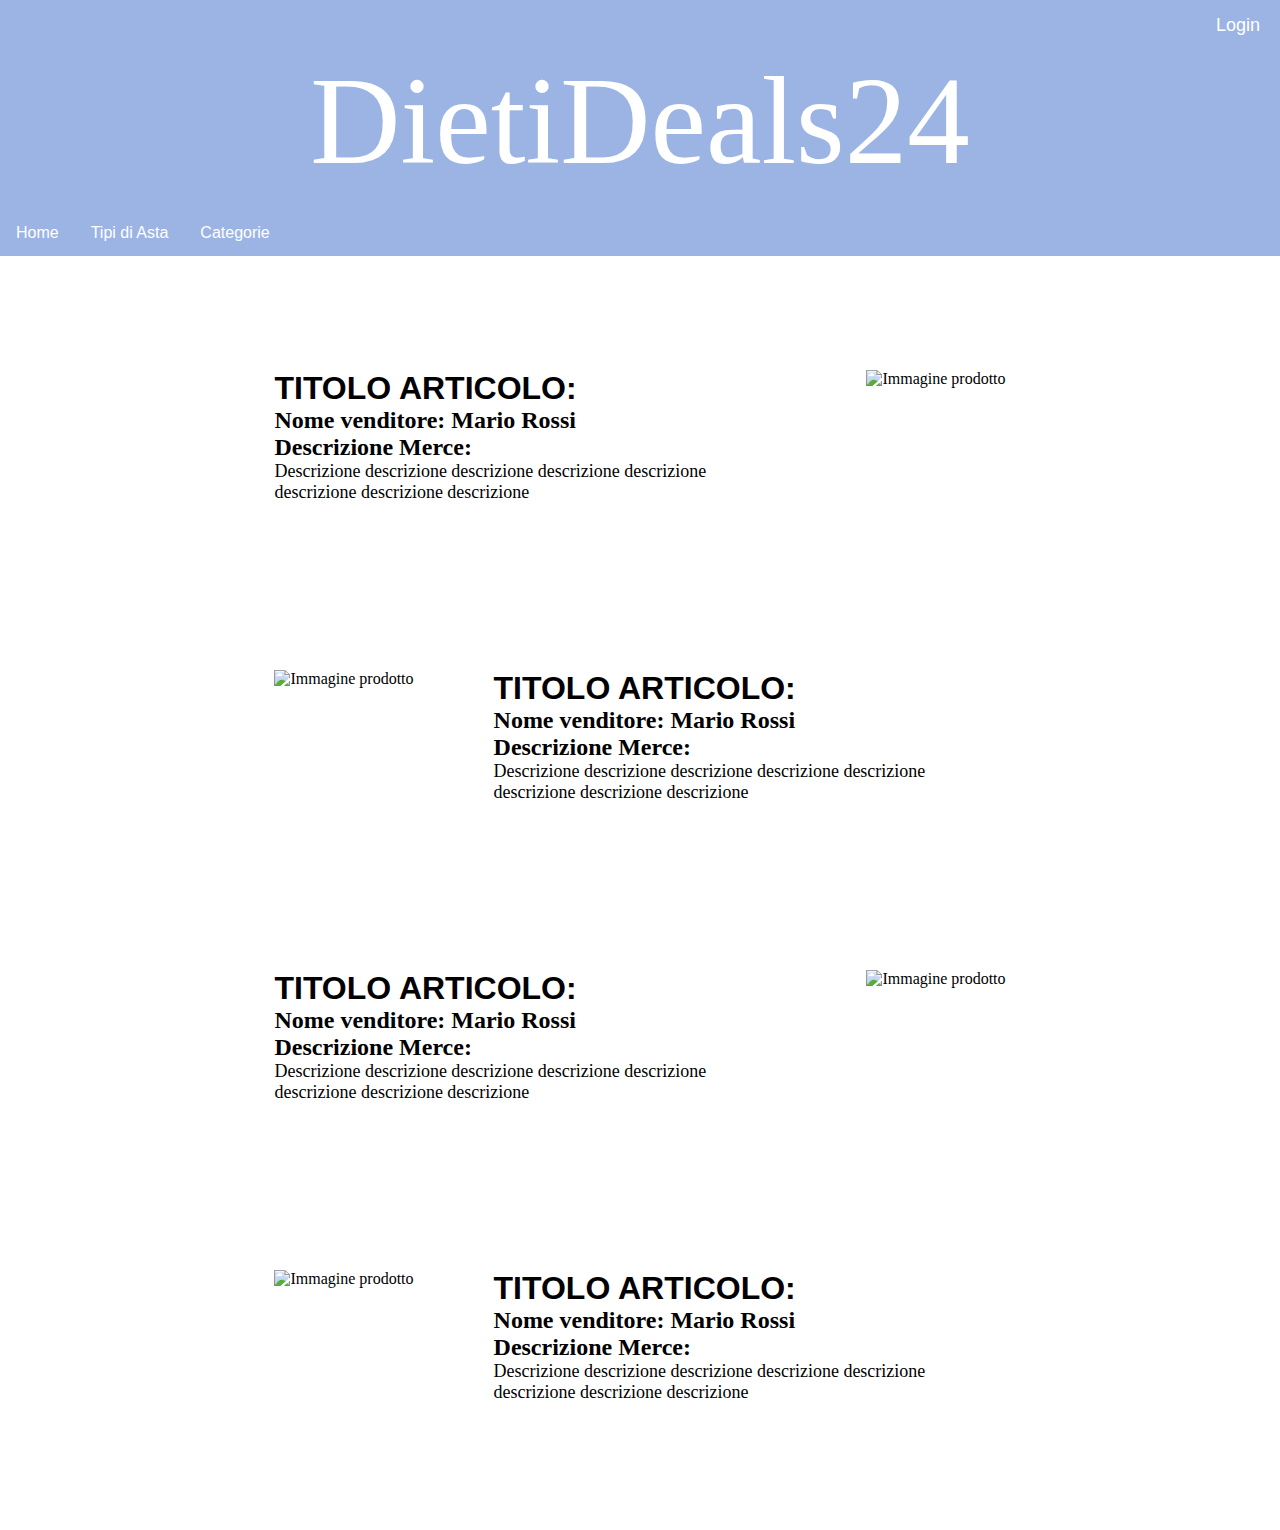
==== DietiDeals24Backend/src/main/webapp/index.html @ 41d757f5 "Aggiunti elementi alla home in html" ====
<!DOCTYPE html>
<html>
<head>
<meta charset="UTF-8">
<link rel="stylesheet" type="text/css" href="css/indexStyle.css">
<title>Home</title>
</head>
<body>

<div class="over_header">
	<button class="loginButton">Login</button>
</div>
	
<div class="header">
	<div class="DietiDeals24_header">
	DietiDeals24
	</div>
</div>
		
<div class="under-header">
<!-- <div class="free_space"></div> -->
  <a href="#home">Home</a>
  <div class="dropdown">
  		<button class="dropbtn">Tipi di Asta
    		<i class="fa fa-caret-down"></i>
   		</button>
    <div class="dropdown-content">
      	<a href="#">Asta all'inglese</a>
      	<a href="#">Asta a tempo fisso</a>
    </div>
  </div>
  
  <div class="dropdown">
  		<button class="dropbtn">Categorie
    		<i class="fa fa-caret-down"></i>
   		</button>
    <div class="dropdown-content">
      	<a href="#">Tablet e telefonia</a>
      	<a href="#">Giocattoli</a>
      	<a href="#">Elettronica</a>
      	<a href="#">Arte</a>
        <a href="#">Immobili</a>
        <a href="#">Antiquariato</a>
    </div>
  </div>
</div>

<!-- FINE HEADER -->

 <br> <br> <br>
 
<!-- Containers per le aste-->

  <div class="flex-diviso2 cell">
    <div>
		<h1>TITOLO ARTICOLO:</h1>
		<h2>Nome venditore: Mario Rossi</h2>
		<h2>Descrizione Merce:</h2>
		<p>Descrizione descrizione descrizione descrizione descrizione descrizione descrizione descrizione</p>     
    </div>
    <img src="https://encrypted-tbn0.gstatic.com/images?q=tbn:ANd9GcTufU2S_PzDaYmOTvxGL7M-OE-XOn7Op9E3XRL3vWYXAw&s" 
    alt="Immagine prodotto"
    class="immagineAsta">
  </div> 
  
    <div class="flex-diviso2 cell">
    <img src="https://encrypted-tbn0.gstatic.com/images?q=tbn:ANd9GcTufU2S_PzDaYmOTvxGL7M-OE-XOn7Op9E3XRL3vWYXAw&s" 
    	 alt="Immagine prodotto"
    	 class="immagineAsta">
     <div>
		<h1>TITOLO ARTICOLO:</h1>
		<h2>Nome venditore: Mario Rossi</h2>
		<h2>Descrizione Merce:</h2>
		<p>Descrizione descrizione descrizione descrizione descrizione descrizione descrizione descrizione</p>    
    </div>
  </div> 
   
   <!--AGGIUNTO SOLO A SCOPO VISIVO: DA CANCELLARE-->

  <div class="flex-diviso2 cell">
    <div>
		<h1>TITOLO ARTICOLO:</h1>
		<h2>Nome venditore: Mario Rossi</h2>
		<h2>Descrizione Merce:</h2>
		<p>Descrizione descrizione descrizione descrizione descrizione descrizione descrizione descrizione</p>     
    </div>
    <img src="https://encrypted-tbn0.gstatic.com/images?q=tbn:ANd9GcTufU2S_PzDaYmOTvxGL7M-OE-XOn7Op9E3XRL3vWYXAw&s" 
    alt="Immagine prodotto"
    class="immagineAsta">
  </div> 
  
    <div class="flex-diviso2 cell">
    <img src="https://encrypted-tbn0.gstatic.com/images?q=tbn:ANd9GcTufU2S_PzDaYmOTvxGL7M-OE-XOn7Op9E3XRL3vWYXAw&s" 
    	 alt="Immagine prodotto"
    	 class="immagineAsta">
     <div>
		<h1>TITOLO ARTICOLO:</h1>
		<h2>Nome venditore: Mario Rossi</h2>
		<h2>Descrizione Merce:</h2>
		<p>Descrizione descrizione descrizione descrizione descrizione descrizione descrizione descrizione</p>    
    </div>
  </div> 
  

</body>
</html>
---- DietiDeals24Backend/src/main/webapp/css/indexStyle.css ----
@charset "UTF-8";

.main-body .main-container {flex: 1 1 100%;align-items: flex-start;}

p{white-space: normal!important;font-family:Gotham, "Helvetica Neue", Helvetica, Arial, "sans-serif"; text-align:center;}
h1{white-space: normal!important;font-family:Gotham, "Helvetica Neue", Helvetica, Arial, "sans-serif";}
.img-max{width:100%;}
*{
	margin: 0;
	padding: 0;
	list-style:none;
	text-decoration:none;
}

.over_header{
	width: 100%;
	height: 50px;
	display: block;
	background-color: #9CB4E3;
}

.loginButton{
	background-color: #9CB4E3;
	border: 5px;
  	color: white;
  	text-align: right;
  	text-decoration: none;
  	display: inline-block;
  	font-size: 18px;
  	padding: 15px 20px;
  	cursor: pointer;
  	width: 100%;
  	font-family: Arial;	
}

.header{
	width: 100%;
	height: 160px;
	display: block;
	background-color: #9CB4E3;
}

.DietiDeals24_header{
	width: 70%;
	height: 100%;
	display: block;
	margin: 0 auto;
	background-color: #9CB4E3;
	font-family:  Comic Sans;
	font-size: 125px;
	color: white;
	text-align: center;
}

.under-header {
  overflow: hidden;
  background-color: #9CB4E3;
  font-family: Arial;
}

/* Links dentro-la-navbar */
.under-header a {
  float: left;
  font-size: 16px;
  color: white;
  text-align: center;
  padding: 14px 16px;
  text-decoration: none;
}

.free_space{
	width: 35%;
	height: 160px;
	overflow: hidden;
  	background-color: red;
  	margin: left;
  	
}

/* Container-dropdown */
.dropdown {
  float: left;
  overflow: hidden;
}

/* bottone-dropdown */
.dropdown .dropbtn {
  font-size: 16px;
  border: none;
  outline: none;
  color: white;
  padding: 14px 16px;
  background-color: inherit;
  font-family: inherit; /* Important for vertical align on mobile phones */
  margin: 0; /* Important for vertical align on mobile phones */
}

/*Il-dropdown-diventa-blu-quando-lo-clicco */
.navbar a:hover, .dropdown:hover .dropbtn {
  background-color: #1A1170;
}

/* Contenuti-nel-dropdown (hidden by default) */
.dropdown-content {
  display: none;
  position: absolute;
  background-color: #f9f9f9;
  min-width: 160px;
  box-shadow: 0px 8px 16px 0px rgba(0,0,0,0.2);
  z-index: 1;
}

/*Opzioni-nel-dropdown */
.dropdown-content a {
  float: none;
  color: black;
  padding: 12px 16px;
  text-decoration: none;
  display: block;
  text-align: left;
}

/*Sfondo-grigio quando-vai col-cursore sopra-le opzioni-del-dropdown*/
.dropdown-content a:hover {
  background-color: #ddd;
}

/* Show the dropdown menu on hover */
.dropdown:hover .dropdown-content {
  display: block;
}

/*Qui creo due colonne per le aste che devono apparire*/

.flex-diviso2{
  display: flex;
  align-items: flex-start;
  justify-content: center;
	}
	
.flex-diviso2 div{
	width: 40%;
	height: 200px;
	padding: 40px;
	text-align:left;
	font-family:Gotham;
}

.flex-diviso2 p{
	text-align:left;
	font-family:Gotham;
	font-size: 18px;
}

/*Per posizionare correttamente le immagini*/

.immagineAsta{
	display:block; 
	margin: 40px;
	}

.cell{
	flex-flow: row wrap;
	margin: 20px 0;	
}
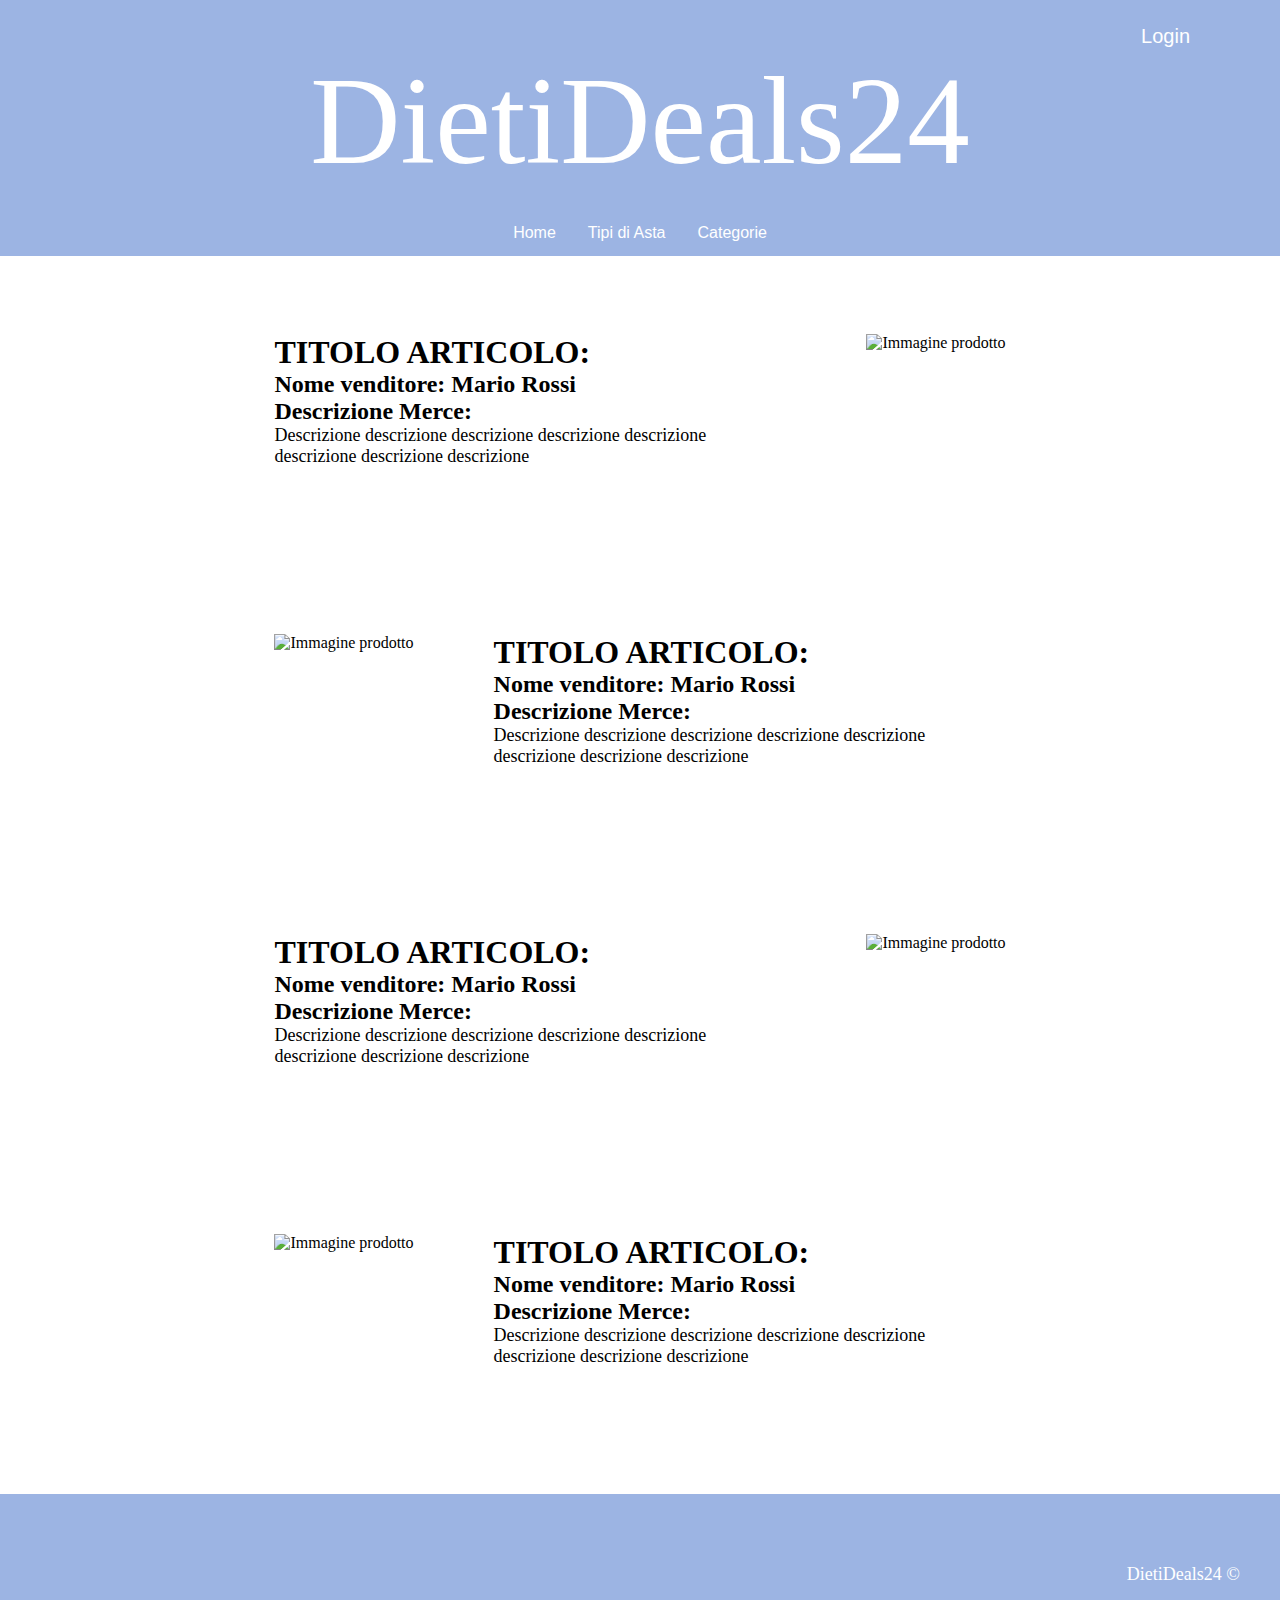
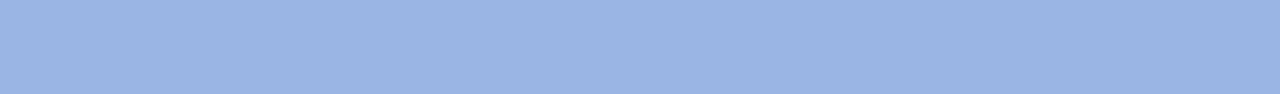
==== commit 3739c609: "Modifiche alla home + implementata interfaccia login" ====
--- a/DietiDeals24Backend/src/main/webapp/index.html
+++ b/DietiDeals24Backend/src/main/webapp/index.html
@@ -2,13 +2,22 @@
 <html>
 <head>
 <meta charset="UTF-8">
+<link rel="stylesheet" type="text/css" href="css/headerAndFooter.css">
 <link rel="stylesheet" type="text/css" href="css/indexStyle.css">
+<link rel="stylesheet" href="https://cdnjs.cloudflare.com/ajax/libs/font-awesome/6.5.2/css/all.min.css" integrity="sha512-SnH5WK+bZxgPHs44uWIX+LLJAJ9/2PkPKZ5QiAj6Ta86w+fsb2TkcmfRyVX3pBnMFcV7oQPJkl9QevSCWr3W6A==" crossorigin="anonymous" referrerpolicy="no-referrer" />
+
 <title>Home</title>
 </head>
 <body>
 
+<!--INIZIO HEADER-->
 <div class="over_header">
-	<button class="loginButton">Login</button>
+
+	<a href="login.html">
+		<div class="loginButton">
+		<i class="fa-regular fa-user"></i>   Login</div>
+	</a>
+	
 </div>
 	
 <div class="header">
@@ -18,36 +27,39 @@
 </div>
 		
 <div class="under-header">
-<!-- <div class="free_space"></div> -->
-  <a href="#home">Home</a>
-  <div class="dropdown">
-  		<button class="dropbtn">Tipi di Asta
+  
+  	<div class="homeButton">Home</div>
+  		
+  	<div class="dropdown">		
+  		<button class="dropbtn">
+  			Tipi di Asta
     		<i class="fa fa-caret-down"></i>
    		</button>
-    <div class="dropdown-content">
-      	<a href="#">Asta all'inglese</a>
-      	<a href="#">Asta a tempo fisso</a>
-    </div>
+   		<div class="dropdown-content">
+      		<a href="#">Asta all'inglese</a>
+      		<a href="#">Asta a tempo fisso</a>
+    	</div>
   </div>
   
-  <div class="dropdown">
-  		<button class="dropbtn">Categorie
+  <div class="dropdown"> 
+  		<button class="dropbtn">
+  			Categorie
     		<i class="fa fa-caret-down"></i>
    		</button>
-    <div class="dropdown-content">
-      	<a href="#">Tablet e telefonia</a>
-      	<a href="#">Giocattoli</a>
-      	<a href="#">Elettronica</a>
-      	<a href="#">Arte</a>
-        <a href="#">Immobili</a>
-        <a href="#">Antiquariato</a>
-    </div>
+    	<div class="dropdown-content">
+      		<a href="#">Tablet e telefonia</a>
+      		<a href="#">Giocattoli</a>
+      		<a href="#">Elettronica</a>
+     	 	<a href="#">Arte</a>
+    	    <a href="#">Immobili</a>
+    	    <a href="#">Antiquariato</a>
+    	</div>
   </div>
 </div>
 
 <!-- FINE HEADER -->
 
- <br> <br> <br>
+ <br>
  
 <!-- Containers per le aste-->
 
@@ -101,6 +113,14 @@
     </div>
   </div> 
   
+   <!--FINE CODICE DA CANCELLARE-->
+   
+<!--Footer:-->
+
+<div class="footer">
+	<p> DietiDeals24 &#169</p>
+</div>
+
 
 </body>
 </html>--- a/DietiDeals24Backend/src/main/webapp/css/headerAndFooter.css
+++ b/DietiDeals24Backend/src/main/webapp/css/headerAndFooter.css
@@ -0,0 +1,153 @@
+@charset "UTF-8";
+
+
+/*PER IMPAGINARE CORRETTAMENTE*/
+*{
+	margin: 0;
+	padding: 0;
+	list-style:none;
+	text-decoration:none;
+}
+
+/*--- HEADER ---*/
+.over_header{
+	width: 100%;
+	height: 50px;
+	display: block;
+	background-color: #9CB4E3;
+}
+
+.loginButton{
+	background-color: #9CB4E3;
+	border: 5px;
+  	color: white;
+  	text-align: right;
+  	text-decoration: none;
+  	display: inline-block;
+  	font-size: 20px;
+  	margin: 25px 30px 10px -90px;
+  	cursor: pointer;
+  	width: 100%;
+  	font-family: Arial;	
+}
+
+/*Il-login-si-sottolinea-quando-ci-vado-sopra*/
+.navbar a:hover, .loginButton:hover {
+  	text-decoration: underline;
+}
+
+.header{
+	width: 100%;
+	height: 160px;
+	display: block;
+	background-color: #9CB4E3;
+}
+
+.DietiDeals24_header{
+	width: 70%;
+	height: 100%;
+	display: block;
+	margin: 0 auto;
+	background-color: #9CB4E3;
+	font-family:  Comic Sans;
+	font-size: 125px;
+	color: white;
+	text-align: center;
+}
+
+
+/*---UNDER HEADER BOTTONI---*/
+
+.under-header{
+	display: flex;
+	flex: 1 1 30%;
+	max-width: 100%; 
+	padding: 0 20px;
+  	background-color: #9CB4E3;
+  	font-family: Arial;
+  	 justify-content: center;
+	}
+
+/* Links dentro-la-navbar */
+.homeButton {
+  float: left;
+  font-size: 16px;
+  color: white;
+  text-align: center;
+  padding: 14px 16px;
+  text-decoration: none;
+}
+
+/* ---CONTAINER DROPDOWN--- */
+.dropdown {
+  float: center;
+  overflow: hidden;
+}
+
+/* ---BOTTONE DROPDOWN--- */
+.dropdown .dropbtn {
+  font-size: 16px;
+  border: none;
+  outline: none;
+  color: white;
+  padding: 14px 16px;
+  background-color: inherit;
+  font-family: inherit; /* Important for vertical align on mobile phones */
+  margin: 0; /* Important for vertical align on mobile phones */
+}
+
+/*Il-dropdown-diventa-blu-quando-ci-vado-sopra */
+.navbar a:hover, .dropdown:hover .dropbtn  {
+  background-color: #1A1170;
+}
+.navbar a:hover, .homeButton:hover {
+  background-color: #1A1170;
+}
+
+/* Contenuti-nel-dropdown (hidden by default) */
+.dropdown-content {
+  display: none;
+  position: absolute;
+  background-color: #f9f9f9;
+  min-width: 160px;
+  box-shadow: 0px 8px 16px 0px rgba(0,0,0,0.2);
+  z-index: 1;
+}
+
+/*Opzioni-nel-dropdown */
+.dropdown-content a {
+  float: none;
+  color: black;
+  padding: 12px 16px;
+  text-decoration: none;
+  display: block;
+  text-align: center;
+}
+
+/*Sfondo-grigio quando-vai col-cursore sopra-le opzioni-del-dropdown*/
+.dropdown-content a:hover {
+  background-color: #ddd;
+}
+
+/* Show the dropdown menu on hover */
+.dropdown:hover .dropdown-content {
+  display: block;
+}
+
+
+/*---FOOTER---*/
+
+.footer{
+	width: 100%;
+	height: 200px;
+	display: block;
+	background-color: #9CB4E3;
+
+}
+
+.footer p {
+	font-size: 18px;
+	color: white;
+	text-align: right;
+	padding: 70px 40px;
+}
--- a/DietiDeals24Backend/src/main/webapp/css/indexStyle.css
+++ b/DietiDeals24Backend/src/main/webapp/css/indexStyle.css
@@ -2,135 +2,7 @@
 
 .main-body .main-container {flex: 1 1 100%;align-items: flex-start;}
 
-p{white-space: normal!important;font-family:Gotham, "Helvetica Neue", Helvetica, Arial, "sans-serif"; text-align:center;}
-h1{white-space: normal!important;font-family:Gotham, "Helvetica Neue", Helvetica, Arial, "sans-serif";}
-.img-max{width:100%;}
-*{
-	margin: 0;
-	padding: 0;
-	list-style:none;
-	text-decoration:none;
-}
-
-.over_header{
-	width: 100%;
-	height: 50px;
-	display: block;
-	background-color: #9CB4E3;
-}
-
-.loginButton{
-	background-color: #9CB4E3;
-	border: 5px;
-  	color: white;
-  	text-align: right;
-  	text-decoration: none;
-  	display: inline-block;
-  	font-size: 18px;
-  	padding: 15px 20px;
-  	cursor: pointer;
-  	width: 100%;
-  	font-family: Arial;	
-}
-
-.header{
-	width: 100%;
-	height: 160px;
-	display: block;
-	background-color: #9CB4E3;
-}
-
-.DietiDeals24_header{
-	width: 70%;
-	height: 100%;
-	display: block;
-	margin: 0 auto;
-	background-color: #9CB4E3;
-	font-family:  Comic Sans;
-	font-size: 125px;
-	color: white;
-	text-align: center;
-}
-
-.under-header {
-  overflow: hidden;
-  background-color: #9CB4E3;
-  font-family: Arial;
-}
-
-/* Links dentro-la-navbar */
-.under-header a {
-  float: left;
-  font-size: 16px;
-  color: white;
-  text-align: center;
-  padding: 14px 16px;
-  text-decoration: none;
-}
-
-.free_space{
-	width: 35%;
-	height: 160px;
-	overflow: hidden;
-  	background-color: red;
-  	margin: left;
-  	
-}
-
-/* Container-dropdown */
-.dropdown {
-  float: left;
-  overflow: hidden;
-}
-
-/* bottone-dropdown */
-.dropdown .dropbtn {
-  font-size: 16px;
-  border: none;
-  outline: none;
-  color: white;
-  padding: 14px 16px;
-  background-color: inherit;
-  font-family: inherit; /* Important for vertical align on mobile phones */
-  margin: 0; /* Important for vertical align on mobile phones */
-}
-
-/*Il-dropdown-diventa-blu-quando-lo-clicco */
-.navbar a:hover, .dropdown:hover .dropbtn {
-  background-color: #1A1170;
-}
-
-/* Contenuti-nel-dropdown (hidden by default) */
-.dropdown-content {
-  display: none;
-  position: absolute;
-  background-color: #f9f9f9;
-  min-width: 160px;
-  box-shadow: 0px 8px 16px 0px rgba(0,0,0,0.2);
-  z-index: 1;
-}
-
-/*Opzioni-nel-dropdown */
-.dropdown-content a {
-  float: none;
-  color: black;
-  padding: 12px 16px;
-  text-decoration: none;
-  display: block;
-  text-align: left;
-}
-
-/*Sfondo-grigio quando-vai col-cursore sopra-le opzioni-del-dropdown*/
-.dropdown-content a:hover {
-  background-color: #ddd;
-}
-
-/* Show the dropdown menu on hover */
-.dropdown:hover .dropdown-content {
-  display: block;
-}
-
-/*Qui creo due colonne per le aste che devono apparire*/
+/*---COLONNE PER ASTE---*/
 
 .flex-diviso2{
   display: flex;
@@ -138,6 +10,7 @@
   justify-content: center;
 	}
 	
+/*Per il testo*/
 .flex-diviso2 div{
 	width: 40%;
 	height: 200px;
@@ -152,7 +25,7 @@
 	font-size: 18px;
 }
 
-/*Per posizionare correttamente le immagini*/
+/*Per le immagini*/
 
 .immagineAsta{
 	display:block; 
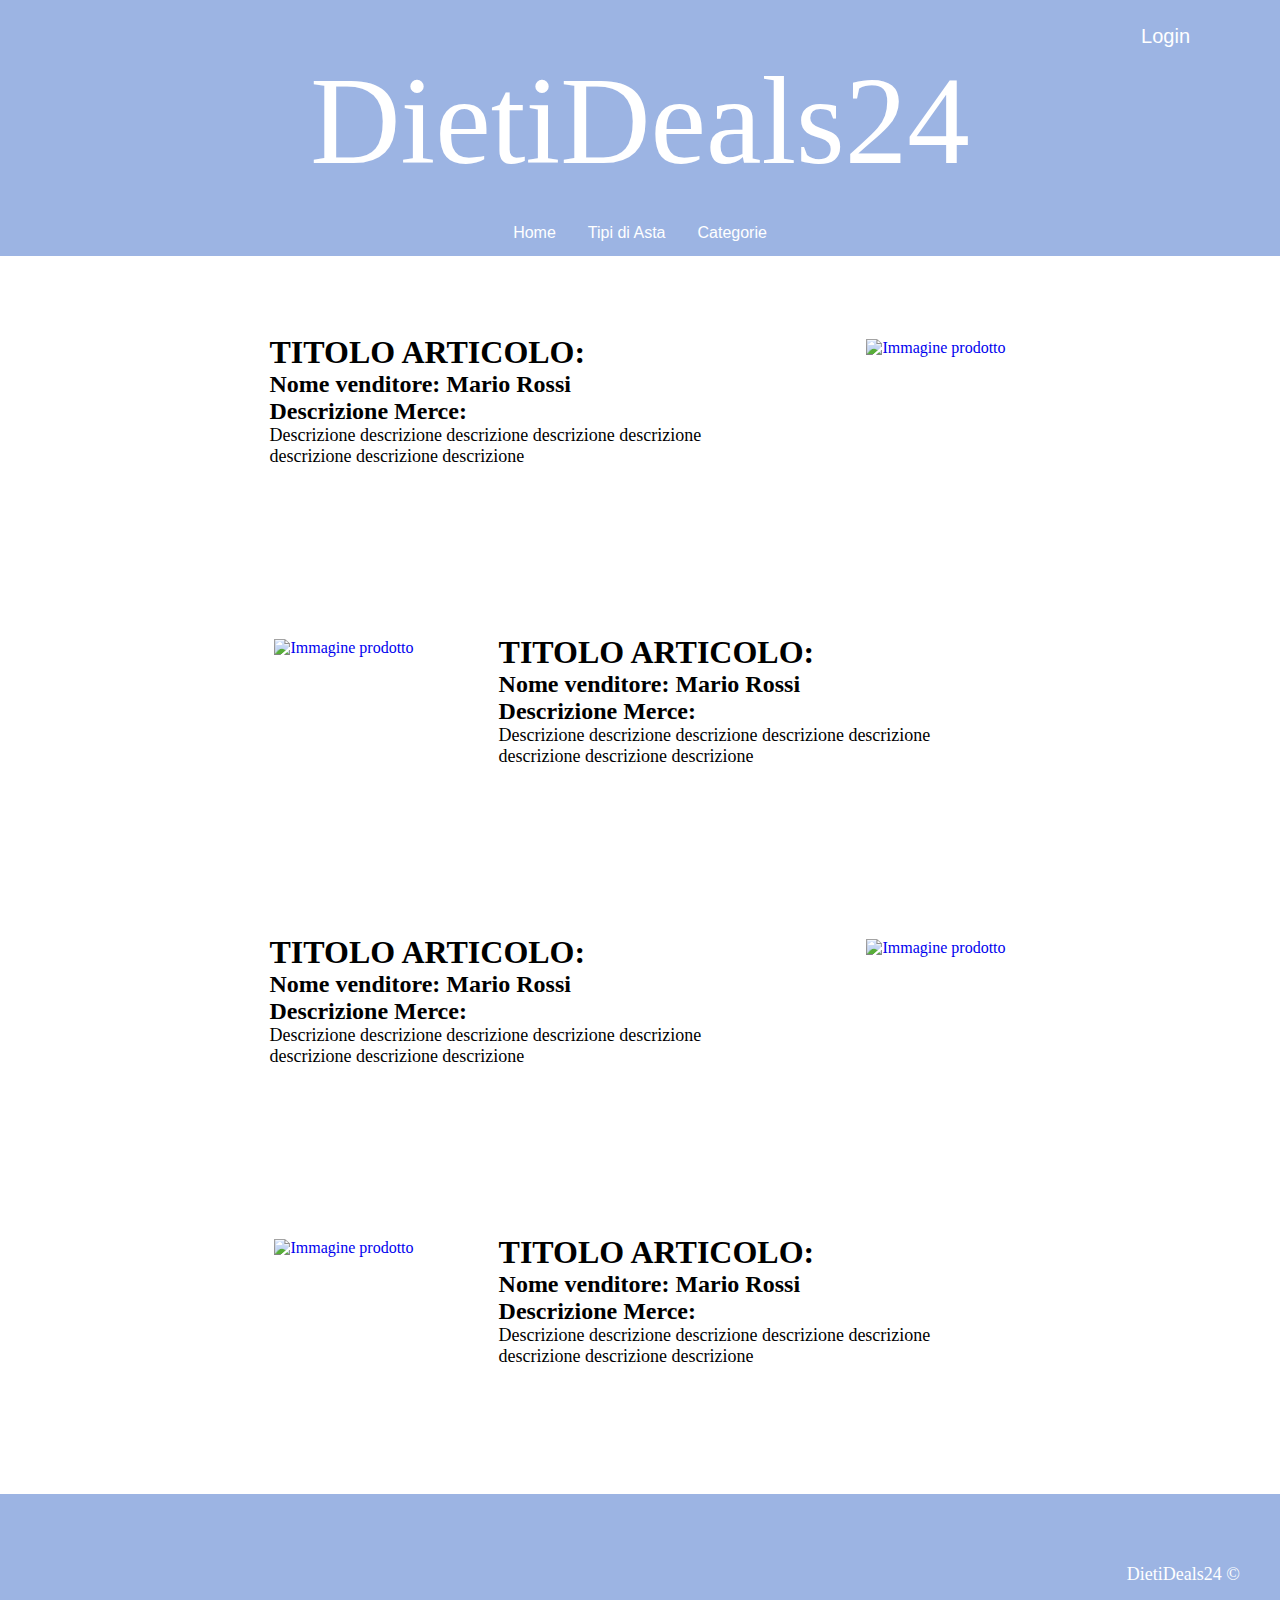
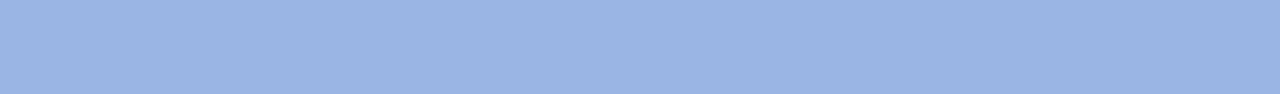
==== commit b7749b80: "Ora le interfacce sono più responsive" ====
--- a/DietiDeals24Backend/src/main/webapp/index.html
+++ b/DietiDeals24Backend/src/main/webapp/index.html
@@ -12,24 +12,24 @@
 
 <!--INIZIO HEADER-->
 <div class="over_header">
-
 	<a href="login.html">
 		<div class="loginButton">
 		<i class="fa-regular fa-user"></i>   Login</div>
+	</a>	
+</div>	
+<div class="header">
+	<a href="index.html">
+		<!--INSERIRE LOGO QUI:-->
+		<div class="DietiDeals24_header">
+		DietiDeals24
+		</div>
 	</a>
-	
-</div>
-	
-<div class="header">
-	<div class="DietiDeals24_header">
-	DietiDeals24
-	</div>
-</div>
-		
+</div>		
 <div class="under-header">
-  
-  	<div class="homeButton">Home</div>
-  		
+
+	<a href="index.html"> 
+  		<div class="homeButton">Home</div> 		
+  	</a>
   	<div class="dropdown">		
   		<button class="dropbtn">
   			Tipi di Asta
@@ -40,7 +40,6 @@
       		<a href="#">Asta a tempo fisso</a>
     	</div>
   </div>
-  
   <div class="dropdown"> 
   		<button class="dropbtn">
   			Categorie
@@ -65,22 +64,30 @@
 
   <div class="flex-diviso2 cell">
     <div>
+		<a href="profiloAsta.html">
 		<h1>TITOLO ARTICOLO:</h1>
+		</a>
 		<h2>Nome venditore: Mario Rossi</h2>
 		<h2>Descrizione Merce:</h2>
 		<p>Descrizione descrizione descrizione descrizione descrizione descrizione descrizione descrizione</p>     
     </div>
-    <img src="https://encrypted-tbn0.gstatic.com/images?q=tbn:ANd9GcTufU2S_PzDaYmOTvxGL7M-OE-XOn7Op9E3XRL3vWYXAw&s" 
-    alt="Immagine prodotto"
-    class="immagineAsta">
+    <a href="profiloAsta.html">
+    	<img src="https://encrypted-tbn0.gstatic.com/images?q=tbn:ANd9GcTufU2S_PzDaYmOTvxGL7M-OE-XOn7Op9E3XRL3vWYXAw&s" 
+   		alt="Immagine prodotto"
+    	class="immagineAsta">
+    </a>
   </div> 
   
     <div class="flex-diviso2 cell">
-    <img src="https://encrypted-tbn0.gstatic.com/images?q=tbn:ANd9GcTufU2S_PzDaYmOTvxGL7M-OE-XOn7Op9E3XRL3vWYXAw&s" 
-    	 alt="Immagine prodotto"
-    	 class="immagineAsta">
-     <div>
+    	<a href="profiloAsta.html">
+    		<img src="https://encrypted-tbn0.gstatic.com/images?q=tbn:ANd9GcTufU2S_PzDaYmOTvxGL7M-OE-XOn7Op9E3XRL3vWYXAw&s" 
+    		 alt="Immagine prodotto"
+    		 class="immagineAsta">
+     	</a>
+    <div>
+		<a href="profiloAsta.html">
 		<h1>TITOLO ARTICOLO:</h1>
+		</a>
 		<h2>Nome venditore: Mario Rossi</h2>
 		<h2>Descrizione Merce:</h2>
 		<p>Descrizione descrizione descrizione descrizione descrizione descrizione descrizione descrizione</p>    
@@ -90,23 +97,31 @@
    <!--AGGIUNTO SOLO A SCOPO VISIVO: DA CANCELLARE-->
 
   <div class="flex-diviso2 cell">
-    <div>
+  	<div>
+  		<a href="profiloAsta.html">
 		<h1>TITOLO ARTICOLO:</h1>
+		</a>
 		<h2>Nome venditore: Mario Rossi</h2>
 		<h2>Descrizione Merce:</h2>
 		<p>Descrizione descrizione descrizione descrizione descrizione descrizione descrizione descrizione</p>     
     </div>
-    <img src="https://encrypted-tbn0.gstatic.com/images?q=tbn:ANd9GcTufU2S_PzDaYmOTvxGL7M-OE-XOn7Op9E3XRL3vWYXAw&s" 
-    alt="Immagine prodotto"
-    class="immagineAsta">
+    <a href="profiloAsta.html">
+   		<img src="https://encrypted-tbn0.gstatic.com/images?q=tbn:ANd9GcTufU2S_PzDaYmOTvxGL7M-OE-XOn7Op9E3XRL3vWYXAw&s" 
+    	alt="Immagine prodotto"
+    	class="immagineAsta">
+    </a>
   </div> 
   
     <div class="flex-diviso2 cell">
-    <img src="https://encrypted-tbn0.gstatic.com/images?q=tbn:ANd9GcTufU2S_PzDaYmOTvxGL7M-OE-XOn7Op9E3XRL3vWYXAw&s" 
+     <a href="profiloAsta.html">
+   		 <img src="https://encrypted-tbn0.gstatic.com/images?q=tbn:ANd9GcTufU2S_PzDaYmOTvxGL7M-OE-XOn7Op9E3XRL3vWYXAw&s" 
     	 alt="Immagine prodotto"
     	 class="immagineAsta">
+    </a>
      <div>
+		<a href="profiloAsta.html">
 		<h1>TITOLO ARTICOLO:</h1>
+		</a>
 		<h2>Nome venditore: Mario Rossi</h2>
 		<h2>Descrizione Merce:</h2>
 		<p>Descrizione descrizione descrizione descrizione descrizione descrizione descrizione descrizione</p>    
--- a/DietiDeals24Backend/src/main/webapp/css/indexStyle.css
+++ b/DietiDeals24Backend/src/main/webapp/css/indexStyle.css
@@ -10,7 +10,7 @@
   justify-content: center;
 	}
 	
-/*Per il testo*/
+/*Per-il-testo*/
 .flex-diviso2 div{
 	width: 40%;
 	height: 200px;
@@ -25,12 +25,30 @@
 	font-size: 18px;
 }
 
-/*Per le immagini*/
+/*Per-le-immagini*/
 
 .immagineAsta{
 	display:block; 
 	margin: 40px;
+	border:5px solid white;
 	}
+	
+/*Cursore-sulle-aste-le-cerchiano-di-celeste-e-cambia-cursore*/
+.immagineAsta:hover {
+  	border:5px solid #9CB4E3;
+  	cursor: pointer;
+}
+
+/*Cursore-sui-titoli-aste-le-sottolineano-e-cambia-colore*/
+/*IMPORTANTE: Usare-H1-solo-per-titoli-aste*/
+
+h1{color: black;}
+
+h1:hover {
+  	color: #9CB4E3;
+  	cursor: pointer;
+  	text-decoration: underline;
+}
 
 .cell{
 	flex-flow: row wrap;
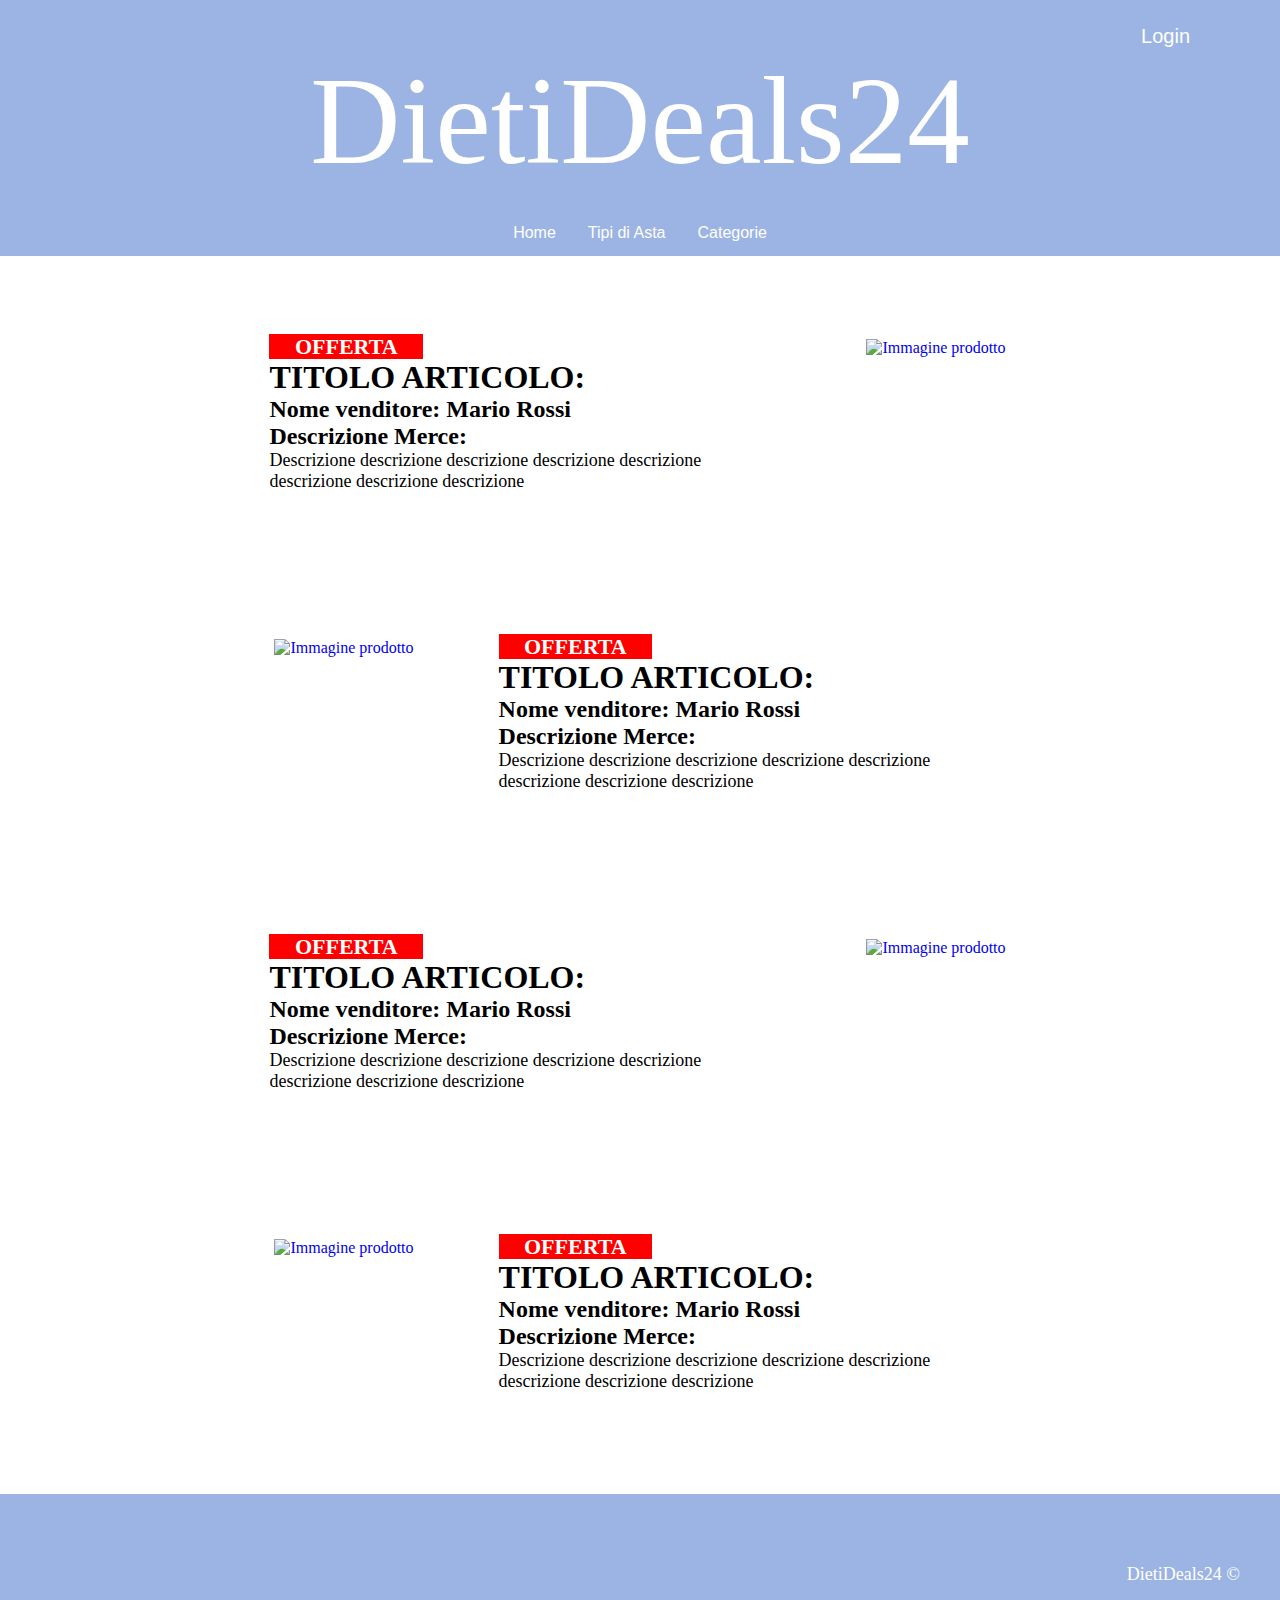
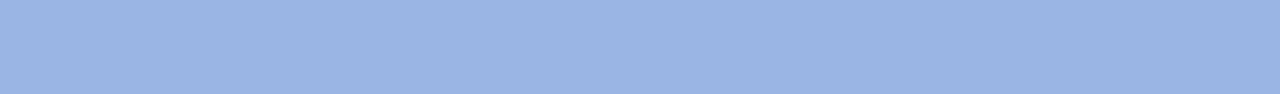
==== commit dcd4ee84: "Aggiunto profilo asta (INCOMPLETO)" ====
--- a/DietiDeals24Backend/src/main/webapp/index.html
+++ b/DietiDeals24Backend/src/main/webapp/index.html
@@ -64,6 +64,7 @@
 
   <div class="flex-diviso2 cell">
     <div>
+    	<h3>OFFERTA</h3>	
 		<a href="profiloAsta.html">
 		<h1>TITOLO ARTICOLO:</h1>
 		</a>
@@ -86,6 +87,7 @@
      	</a>
     <div>
 		<a href="profiloAsta.html">
+		<h3>OFFERTA</h3>
 		<h1>TITOLO ARTICOLO:</h1>
 		</a>
 		<h2>Nome venditore: Mario Rossi</h2>
@@ -99,6 +101,7 @@
   <div class="flex-diviso2 cell">
   	<div>
   		<a href="profiloAsta.html">
+  		<h3>OFFERTA</h3>
 		<h1>TITOLO ARTICOLO:</h1>
 		</a>
 		<h2>Nome venditore: Mario Rossi</h2>
@@ -119,7 +122,8 @@
     	 class="immagineAsta">
     </a>
      <div>
-		<a href="profiloAsta.html">
+     	<h3>OFFERTA</h3>
+		<a href="profiloAsta.html"></a>
 		<h1>TITOLO ARTICOLO:</h1>
 		</a>
 		<h2>Nome venditore: Mario Rossi</h2>
--- a/DietiDeals24Backend/src/main/webapp/css/indexStyle.css
+++ b/DietiDeals24Backend/src/main/webapp/css/indexStyle.css
@@ -55,3 +55,21 @@
 	margin: 20px 0;	
 }
 
+/*usiamo-le-h3-per-la-scritta-offerta-in-rosso*/
+
+h3{
+	background : red;
+	color: white;
+	cursor: pointer;
+	width: 30%;
+	height: 25px;
+	text-align:center;
+	font-family:Gotham;
+	font-size: 22px;
+}
+
+h3:hover{
+	background : white;
+	color: red;
+	cursor: pointer;
+}
